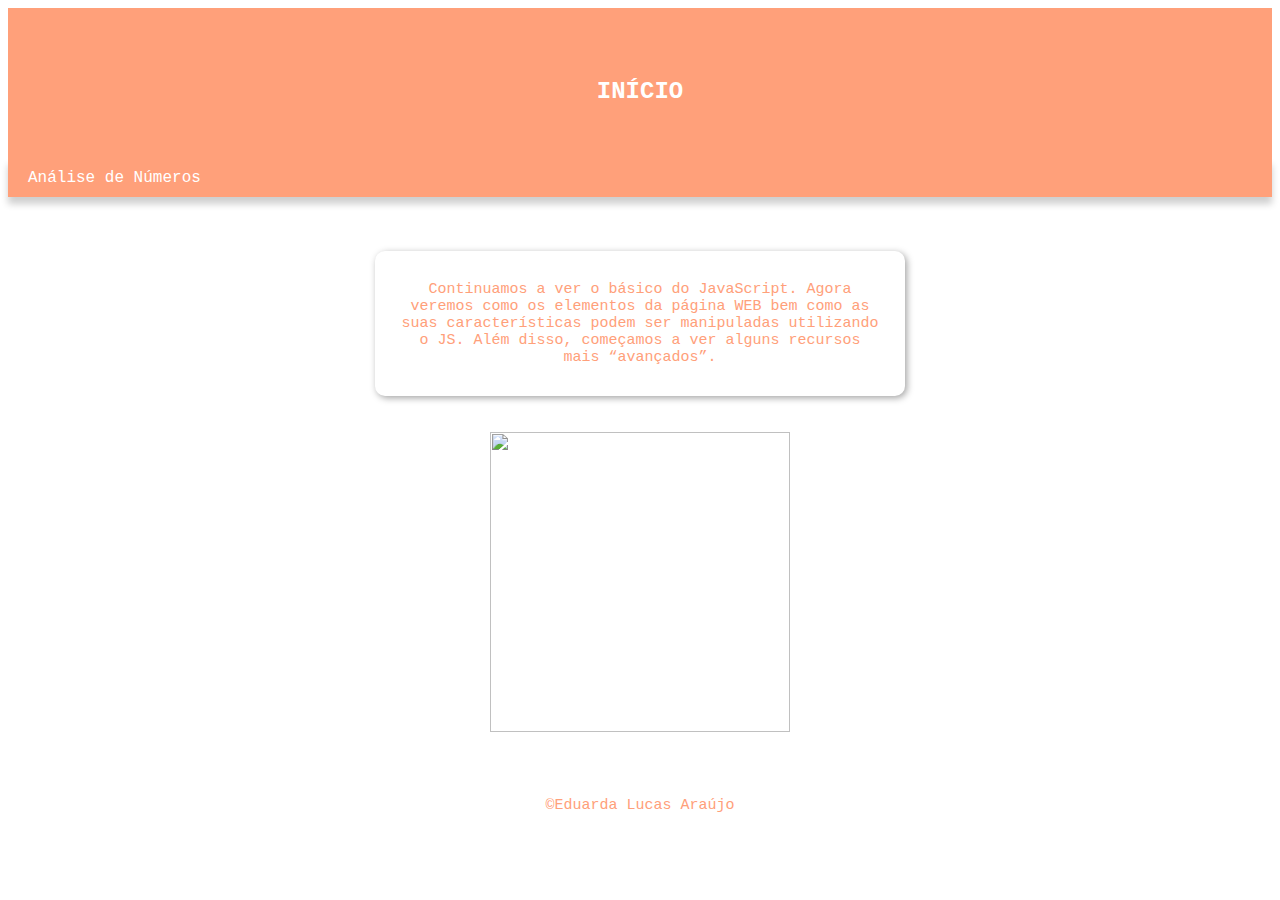
==== index.html @ 9201e8b3 "Add files via upload" ====
<!DOCTYPE html>
<html>
<head>
        <meta charset="utf-8">
        <title>Início</title>
        <link rel="stylesheet" href="css/style.css">
        <link href="https://cdn.jsdelivr.net/npm/bootstrap@5.1.3/dist/css/bootstrap.min.css" rel="stylesheet" integrity="sha384-1BmE4kWBq78iYhFldvKuhfTAU6auU8tT94WrHftjDbrCEXSU1oBoqyl2QvZ6jIW3" crossorigin="anonymous">
</head>

<body>

        <header>
                <h2 class="c2" > INÍCIO </h2>
        </header>

        <nav>
                <a href="analise.html">Análise de Números</a>
        </nav>

        <br><br><br>

        <section>
                <p class="p2">
                Continuamos a ver o básico do JavaScript. Agora veremos como os elementos da página WEB bem como as suas características podem ser manipuladas utilizando o JS. Além disso, começamos a ver alguns recursos mais “avançados”.
                </p>
        </section>
        

        

        <br><br>

        <img id="i2" src="https://37.media.tumblr.com/44d4fb34d7d9a0407c8fd5520e2c3123/tumblr_nago0vkGOD1tbhv9ro1_500.gif">

        <footer>
            <p>&copy;Eduarda Lucas Araújo</p>
        </footer>

        <script src="script.js"></script>


</body>
</html>
---- css/style.css ----
@charset "UTF-8";

      .p2 {
        color:lightsalmon;
        font-family: "Courier New", Courier, monospace;
        text-align: center;
        margin-left: 10px;
        margin-right: 10px;
      }

      header{
        background-color: lightsalmon;
        min-height: 100px;
        text-align: center;
        padding-top: 50px;
      }

      footer{
        text-align: center;
        padding-top: 50px;
        color: lightsalmon;
        font-family: "Courier New", Courier, monospace;
        font-size: 15px;

      }

      nav{
        background-color: lightsalmon;
        padding: 10px;
        box-shadow: rgba(0, 0, 0, 0.192) 0px 7px 7px;
        text-align: left;
      }

      nav > a{
        color: white;
        padding: 10px;
        text-decoration: none;
        font-family: "Courier New", Courier, monospace;
        text-align: center;
      }

      .c2 {
        color: white;
        font-family: "Courier New", Courier, monospace;
        text-align: center;
      }

      .l2{
        color: lightpink;
        font-family: "Courier New", Courier, monospace;
      }

      #i2{
        width: 300px;
        height: 300px;
        display: block;
        margin-left: auto;
        margin-right: auto
      }

      #imagem{
        width: 300px;
        height: 300px;
        display: block;
        margin-left: auto;
        margin-right: auto
      }

      #foto{
        width: 300px;
        height: 300px;
        display: block;
        margin-left: auto;
        margin-right: auto
      }

      section{
        background-color: white;
        border-radius: 10px;
        padding: 15px;
        width: 500px;
        margin: auto;
        text-align: center;
        box-shadow: rgba(0, 0, 0, 0.363) 2px 2px 7px;
        font-size: 15px;
        font-family:"Courier New", Courier, monospace ;
      }
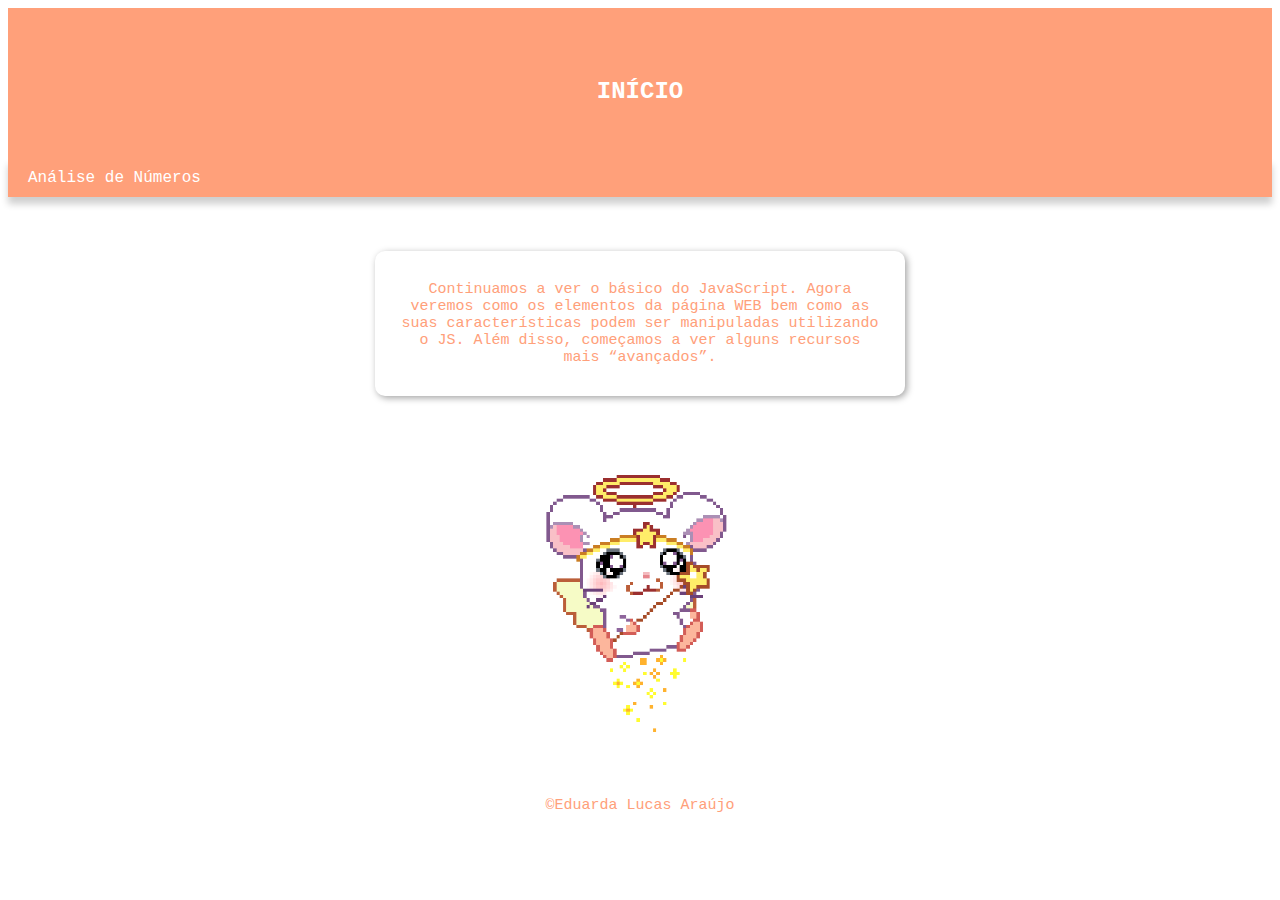
==== commit 1c49bac8: "Update index.html" ====
--- a/index.html
+++ b/index.html
@@ -30,13 +30,13 @@
 
         <br><br>
 
-        <img id="i2" src="https://37.media.tumblr.com/44d4fb34d7d9a0407c8fd5520e2c3123/tumblr_nago0vkGOD1tbhv9ro1_500.gif">
+        <img id="i2" src="images/rato.gif">
 
         <footer>
             <p>&copy;Eduarda Lucas Araújo</p>
         </footer>
 
-        <script src="script.js"></script>
+        <script src="js/script.js"></script>
 
 
 </body>
